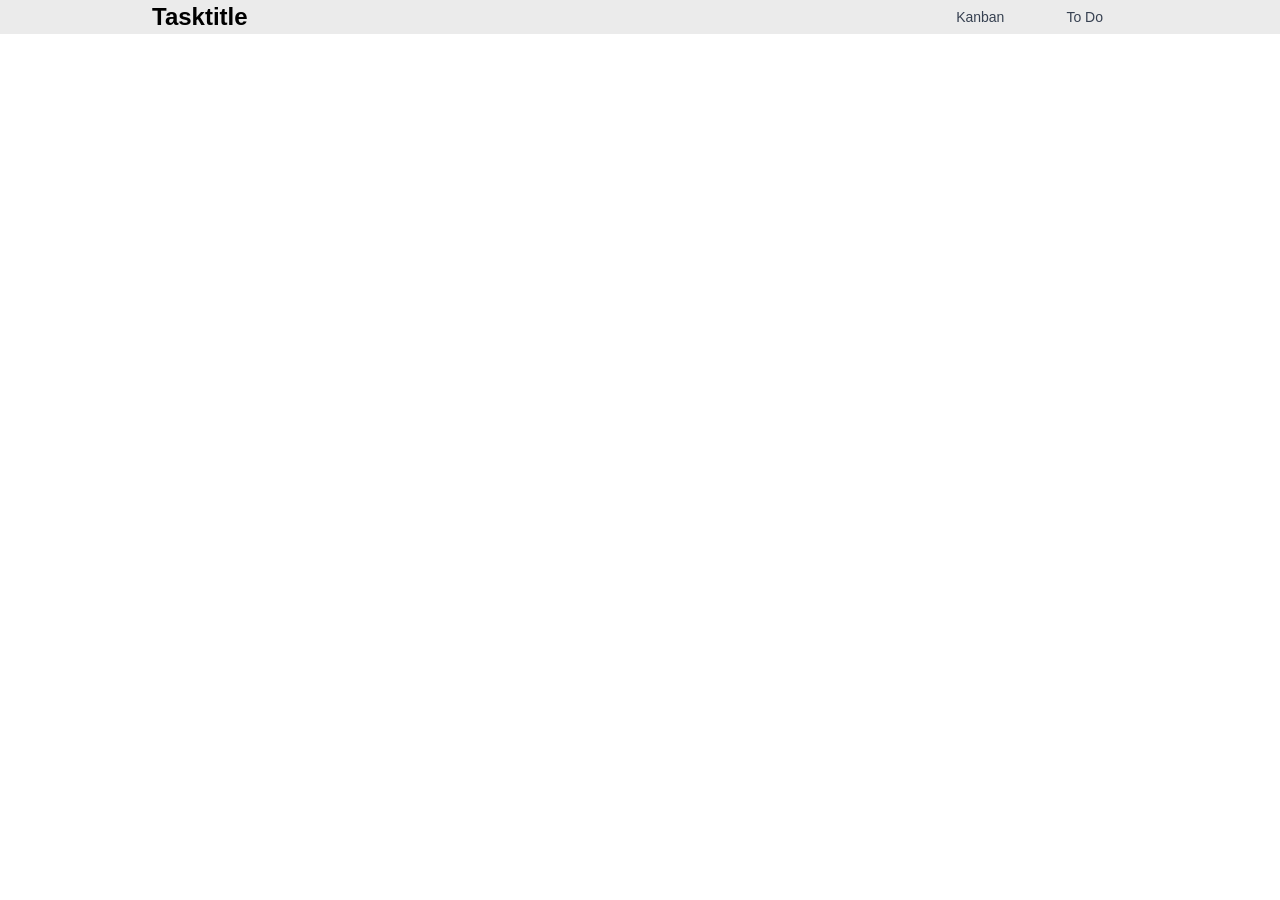
==== frontend/index.html @ 0374c38a "Add front" ====
<!DOCTYPE html>
<html lang="ru">
<head>
  <meta charset="UTF-8" />
  <meta name="viewport" content="width=device-width, initial-scale=1.0" />
  <title>Название страницы</title> 
  <link rel="stylesheet" href="style.css" />
 
</head>
<body>
    <header class="header">
         <div class="container header__container">
        <h2 class="title">Tasktitle</h2>
        <nav class="tabs">
          <a href="kanban.html" class="tab active">Kanban</a>
          <a href="index.html" class="tab active">To Do</a>
        </nav>
      </div>
    </header>
 <main>
            
</main>
        <script src="./main.js"></script>
</body>
</html>
---- frontend/style.css ----
* {
  margin: 0;
  padding: 0;
  box-sizing: border-box;
  font-family: "Inter" sans-serif;
}
body {
font-family: "Inter", sans-serif;
}

 button {
background-color: transparent;
border: none;
}
.container {
  max-width: 1024px;
  margin: 0 auto;
  padding: 0 24px;
}


.header {
  position: sticky;
  top: 0;
  z-index: 100;
  border-bottom: 1px rgba(0, 0, 0, 0.65);
  background: rgba(225, 225, 225, 0.65);
  
}
.header__container {
  display: flex;
  justify-content: space-between;
  align-items: center;
  
}
.header__title {
  font-size: 18px;
  font-weight: 700;
}
.tabs {
  display: flex;
  gap: 12px;
  align-items: center;
}
.tab {
  text-decoration: none;
  background-color: transparent;
  border: 1px solid transparent;
  border-radius: 8px;
  padding: 8px 24px;
  font-size: 14px;
  font-weight: 500;
  color: #374151;
  cursor: pointer;

}

.todo .tab.active {
 background: #e3ddf4;
 border: 1px solid rgba(126, 102, 205, 0.55);
 color: #7e66cd;
}

.todo {
  background:
    radial-gradient(1200px 900px at 20% 25%, #ebe6f5 0%, transparent 60%),
    radial-gradient(1200px 900px at 80% 35%, #f6eee4 0%, transparent 60%),
    radial-gradient(1200px 900px at 50% 85%, #e6eef6 0%, transparent 60%),
    linear-gradient(#f6f3f9, #fbfaf8);
  background-attachment: fixed;
}
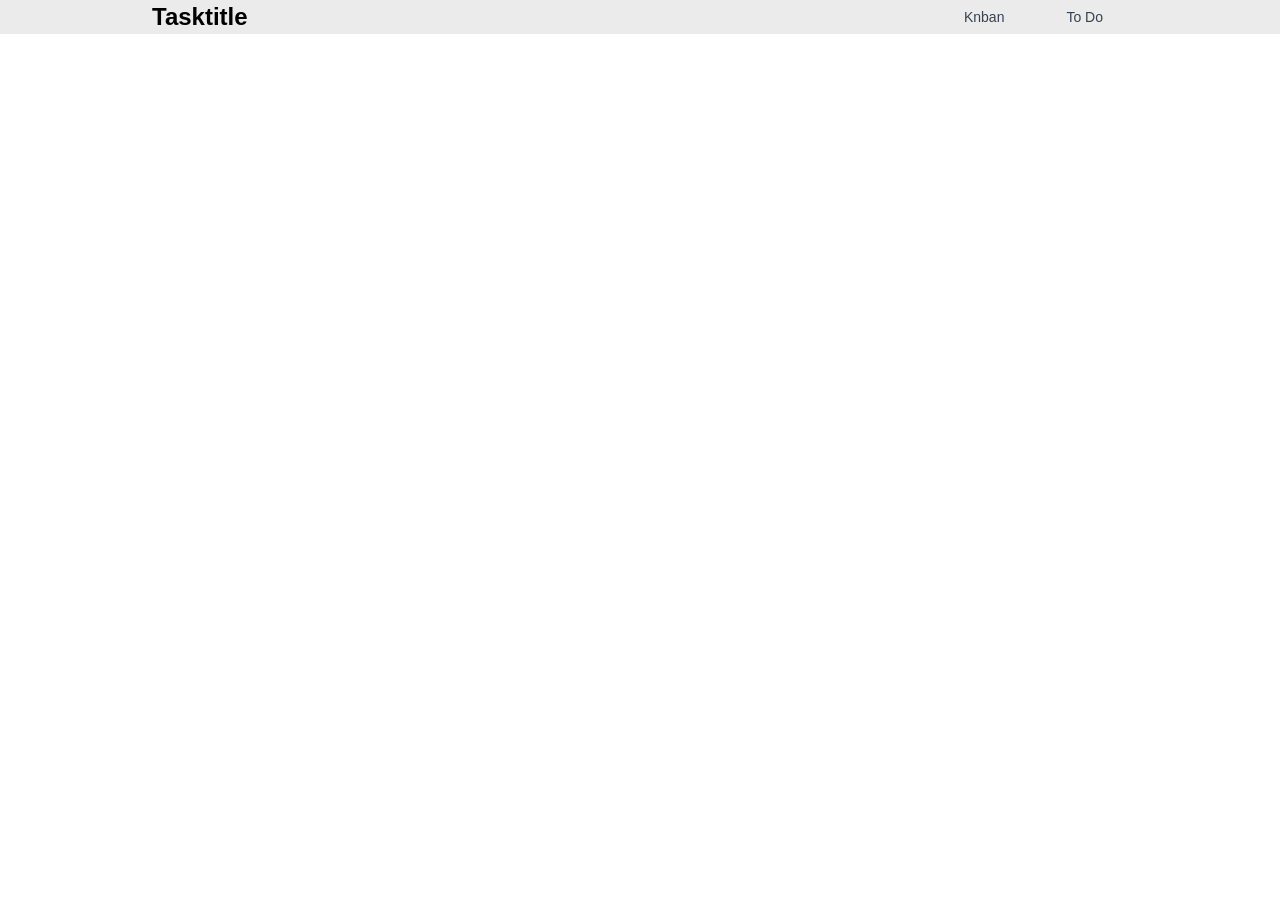
==== commit dec30ded: "feat: change text" ====
--- a/frontend/index.html
+++ b/frontend/index.html
@@ -12,7 +12,7 @@
          <div class="container header__container">
         <h2 class="title">Tasktitle</h2>
         <nav class="tabs">
-          <a href="kanban.html" class="tab active">Kanban</a>
+          <a href="kanban.html" class="tab active">Knban</a>
           <a href="index.html" class="tab active">To Do</a>
         </nav>
       </div>
